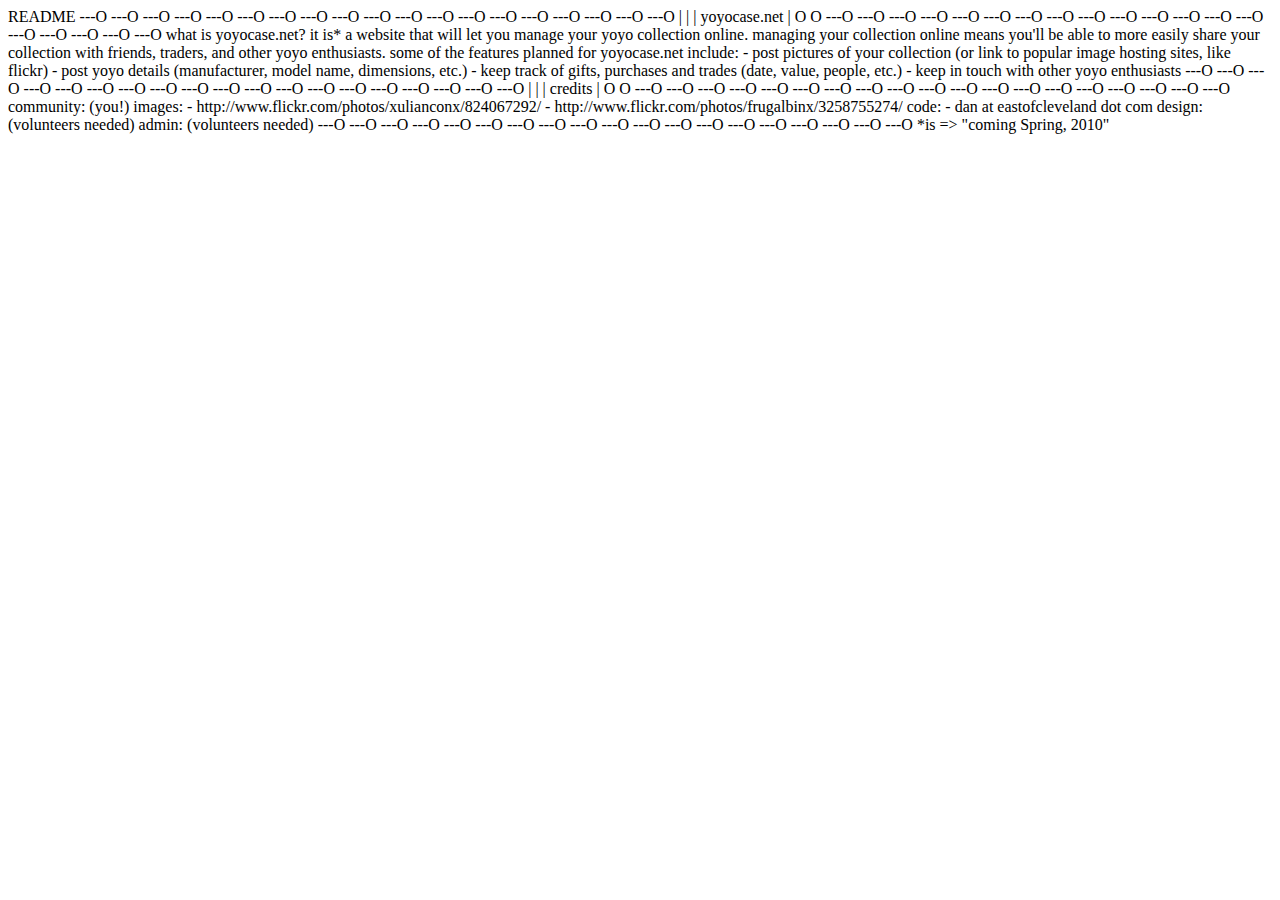
==== public/index.html @ 08724f92 "started project" ====
<!DOCTYPE html PUBLIC "-//W3C//DTD XHTML 1.0 Strict//EN" "http://www.w3.org/TR/xhtml1/DTD/xhtml1-strict.dtd">
<html xmlns="http://www.w3.org/1999/xhtml" xml:lang="en" lang="en">
<head>
<title>yoyocase.net</title>
<link rel="stylesheet" type="text/css" href="/stylesheets/main.css"/>
<link rel="shortcut icon" type="image/x-icon" href="/favicon.ico">
</head>
<body>
<div id="container">

<div id="readme">
README


---O ---O ---O ---O ---O ---O ---O ---O ---O ---O ---O ---O ---O ---O ---O ---O ---O ---O ---O
|                                                                                            |
|                                     yoyocase.net                                           |
O                                                                                            O
---O ---O ---O ---O ---O ---O ---O ---O ---O ---O ---O ---O ---O ---O ---O ---O ---O ---O ---O


what is yoyocase.net? it is* a website that will let you manage your yoyo collection online.
managing your collection online means you'll be able to more easily share your collection
with friends, traders, and other yoyo enthusiasts.


some of the features planned for yoyocase.net include:

- post pictures of your collection (or link to popular image hosting sites, like flickr)
- post yoyo details (manufacturer, model name, dimensions, etc.)
- keep track of gifts, purchases and trades (date, value, people, etc.)
- keep in touch with other yoyo enthusiasts


---O ---O ---O ---O ---O ---O ---O ---O ---O ---O ---O ---O ---O ---O ---O ---O ---O ---O ---O
|                                                                                            |
|                                       credits                                              |
O                                                                                            O
---O ---O ---O ---O ---O ---O ---O ---O ---O ---O ---O ---O ---O ---O ---O ---O ---O ---O ---O


community: (you!)

images:

- http://www.flickr.com/photos/xulianconx/824067292/
- http://www.flickr.com/photos/frugalbinx/3258755274/

code:
- dan at eastofcleveland dot com

design: (volunteers needed)

admin: (volunteers needed)


---O ---O ---O ---O ---O ---O ---O ---O ---O ---O ---O ---O ---O ---O ---O ---O ---O ---O ---O


*is => "coming Spring, 2010"

</div><!-- /#content -->

</div><!-- /#container -->
</body>
</html>
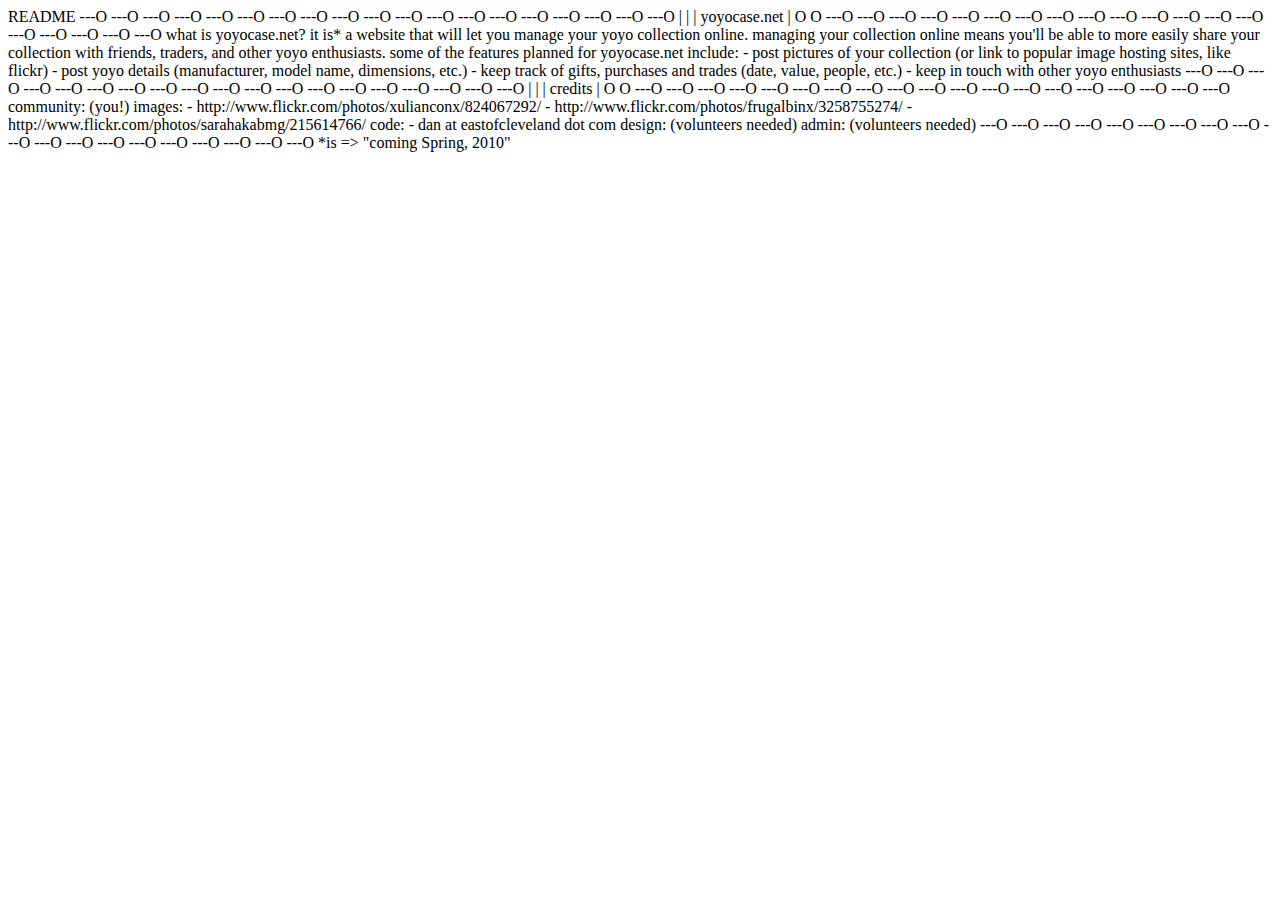
==== commit ab392b03: "added original images to repository; minor visual tweaks" ====
--- a/public/index.html
+++ b/public/index.html
@@ -45,6 +45,7 @@
 
 - http://www.flickr.com/photos/xulianconx/824067292/
 - http://www.flickr.com/photos/frugalbinx/3258755274/
+- http://www.flickr.com/photos/sarahakabmg/215614766/
 
 code:
 - dan at eastofcleveland dot com
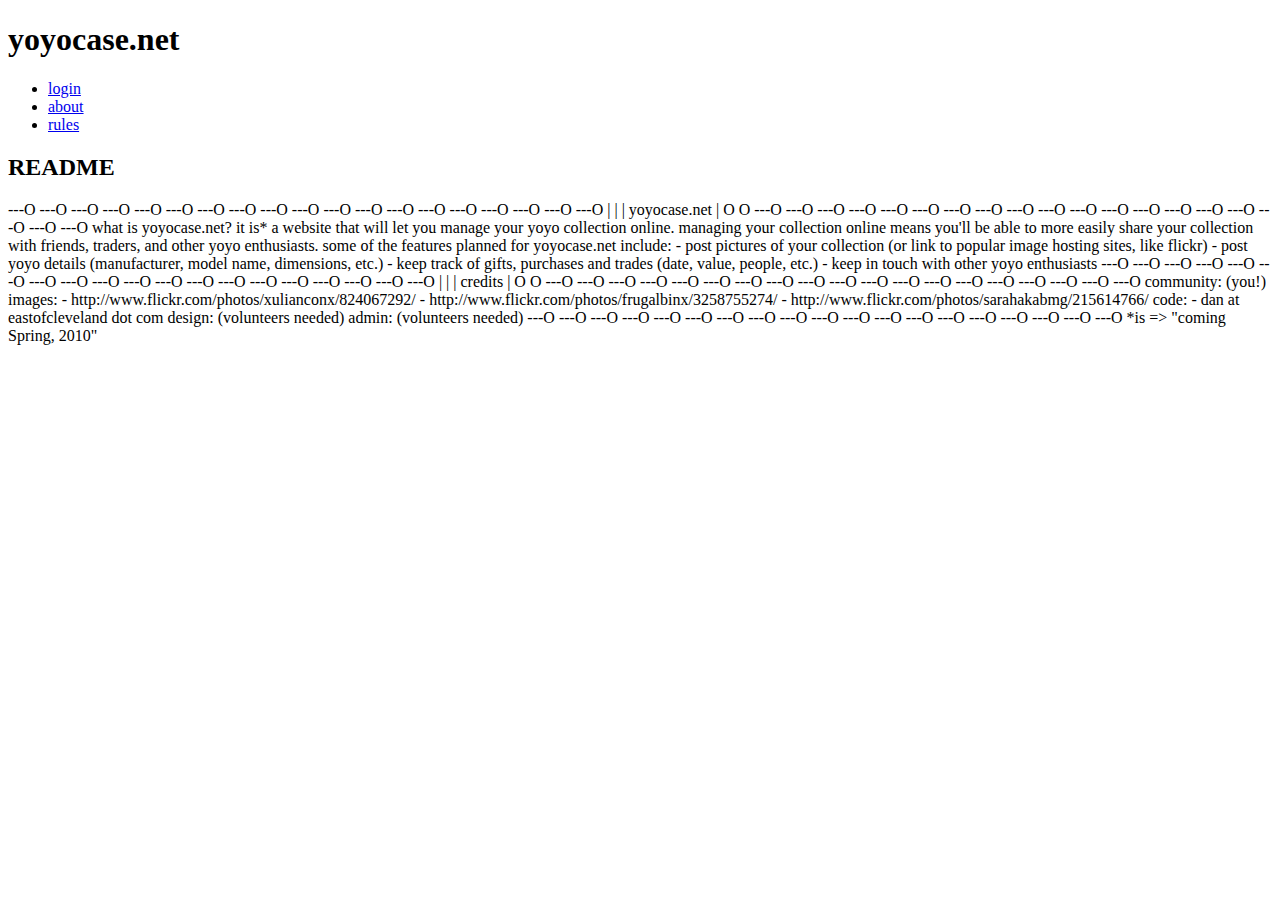
==== commit 96aa880e: "added "account registration" mockups; tweaked others" ====
--- a/public/index.html
+++ b/public/index.html
@@ -3,15 +3,24 @@
 <head>
 <title>yoyocase.net</title>
 <link rel="stylesheet" type="text/css" href="/stylesheets/main.css"/>
-<link rel="shortcut icon" type="image/x-icon" href="/favicon.ico">
+<link rel="shortcut icon" type="image/x-icon" href="/favicon.ico"/>
 </head>
 <body>
 <div id="container">
 
-<div id="readme">
-README
+<div id="header">
+ <h1>yoyocase.net</h1>
+</div>
 
+<div id="nav">
+ <ul class="rounded">
+  <li><a href="#">login</a></li>
+  <li><a href="#">about</a></li>
+  <li><a href="#">rules</a></li>
+ </ul>
+</div>
 
+<div id="content" class="readme"><h2 style="text-align:left">README</h2>
 ---O ---O ---O ---O ---O ---O ---O ---O ---O ---O ---O ---O ---O ---O ---O ---O ---O ---O ---O
 |                                                                                            |
 |                                     yoyocase.net                                           |
